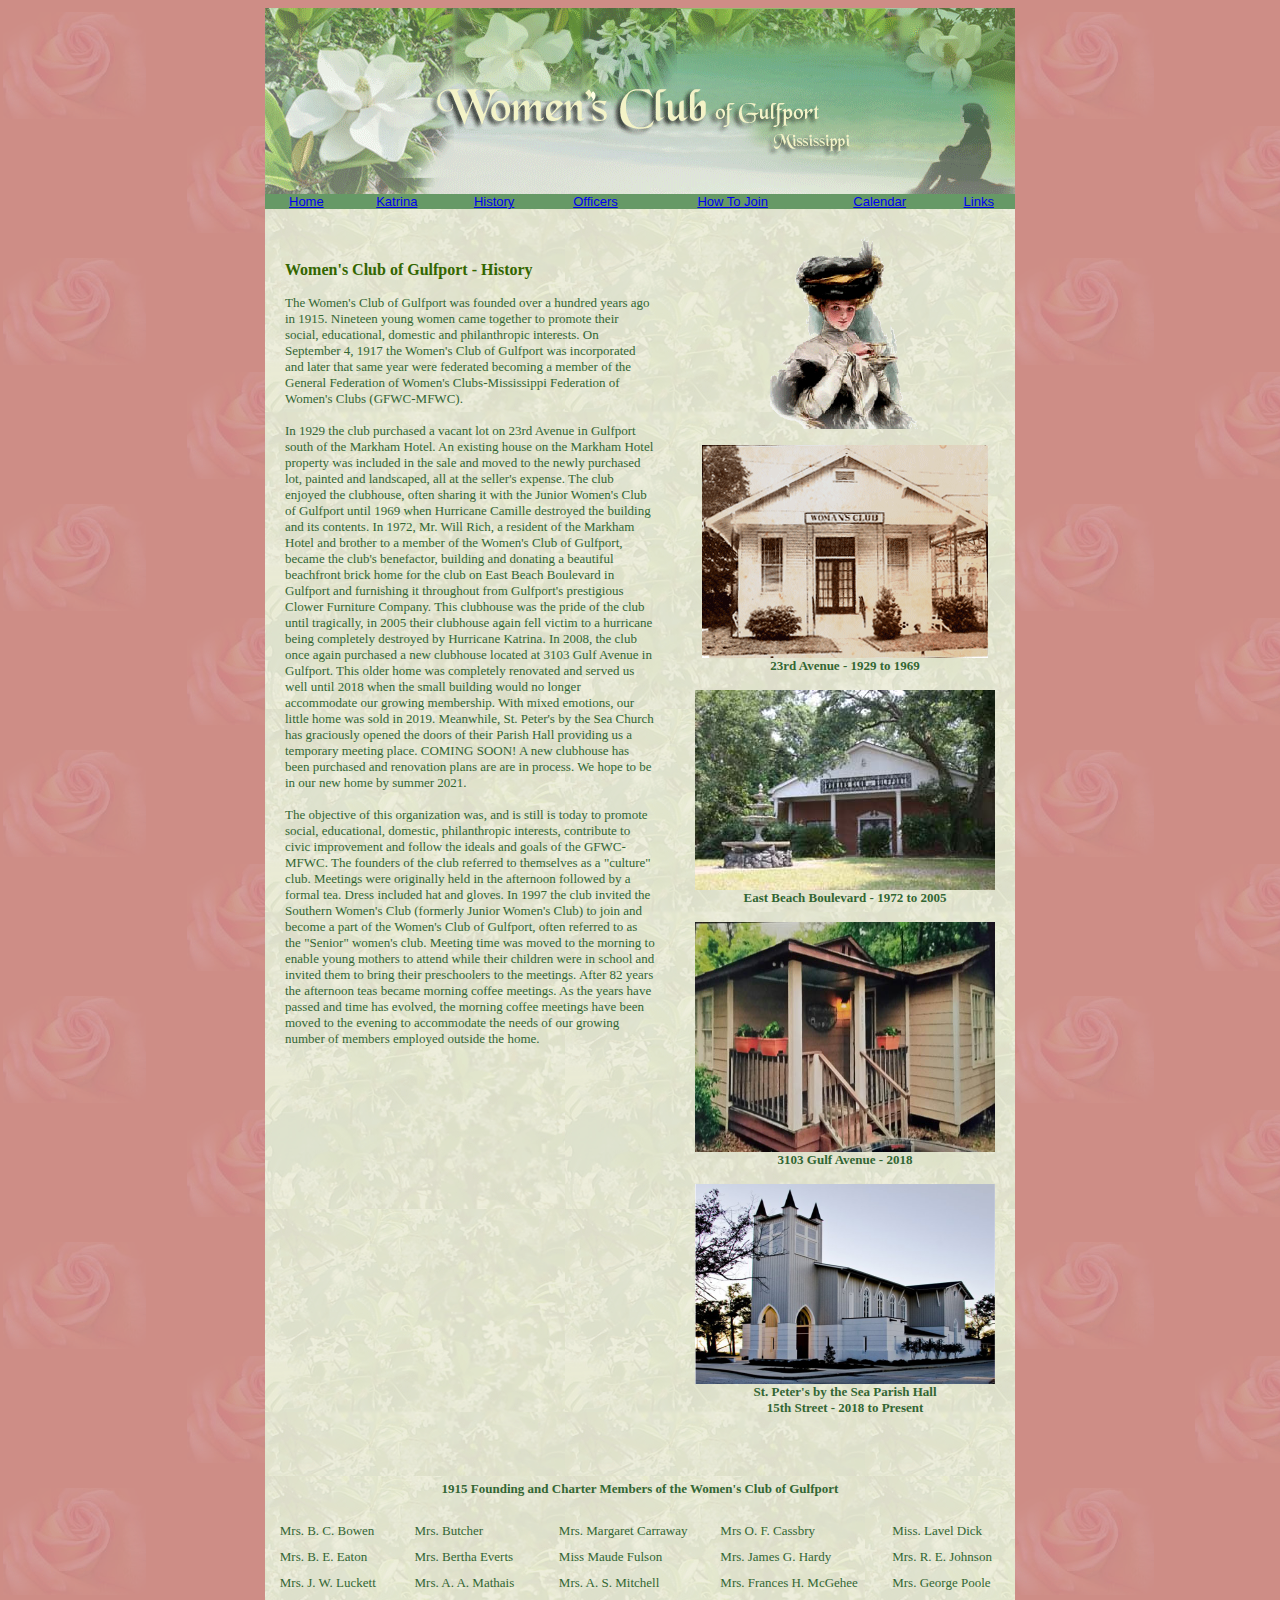
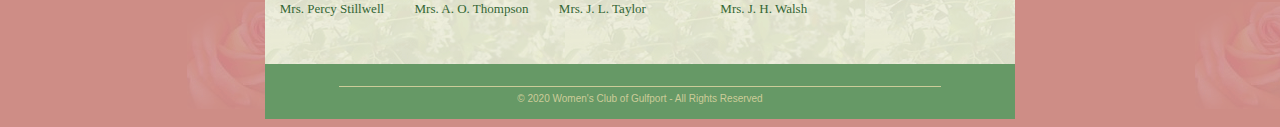
==== history.html @ 17ab96c9 "Original Site" ====
<!DOCTYPE HTML PUBLIC "-//W3C//DTD HTML 4.0 Transitional//EN">

<html>
<head>
	<title>Woman's Club of Gulfport</title>
	<META NAME="Author" CONTENT="J.Michael Joyner">
<META NAME="Description" CONTENT="Woman's Club of Gulfport">
<META NAME="KeyWords" CONTENT="Woman's Club of Gulfport,">
	
		<link href="tabless.css" rel="stylesheet">
	</head>
<body background="images/bkgd-rose.gif" bgcolor="#CC9999">
<table width="750" border="0" cellspacing="0" cellpadding="0" align="center" bordercolor="White" bgcolor="#993333" style="FONT-SIZE: x-small; COLOR: black; FONT-FAMILY: arial">
<tr><td><img src="images/title-banner.gif" alt="" width="750" height="186" border="0"></td>
</tr>
</table>

<table width="750" border="0" cellspacing="0" cellpadding="0" align="center" bgcolor="#669966" style="FONT-SIZE: small; COLOR: white; FONT-FAMILY: arial">
<tr>
<td align="center"><a href="index.html" class="link1white">Home</a></td>
<td align="center"><a href="katrina.html" class="link1white">Katrina</a></td>
<td align="CENTER"><a href="history.html" class="link1white">History</a>
<td align="center"><a href="officers_contacts.html" class="link1white">Officers</a></td>
<td align="CENTER"><a href="howtojoin.html" class="link1white">How To Join</a></td>
<td align="CENTER"><a href="calendar.html" class="link1white">Calendar</a>
<td align="center"><a href="links.html" class="link1white">Links</a></td>
</td>
</tr>
</table>

<table width="750" border="0" cellspacing="0" cellpadding="20" align="center" bordercolor="#FFFFFF" background="images/jas-bkgd.gif" bgcolor="#CCCC99" style="FONT-SIZE: small; COLOR: #336633; FONT-FAMILY: tahoma">
<!-- Start 1st col -->
<td width="450" valign="top"><br>
<br>
<strong><font size="3" color="#336600">Women's Club of Gulfport - History</font></font></strong>
<br><br>
The Women's Club of Gulfport was founded over a hundred years ago in 1915. Nineteen young women came together to promote their social, educational, domestic and philanthropic interests. On September 4, 1917 the Women's Club of Gulfport was incorporated and later that same year were federated becoming a member of the General Federation of Women's Clubs-Mississippi Federation of Women's Clubs (GFWC-MFWC).
<br><br>
In 1929 the club purchased a vacant lot on 23rd Avenue in Gulfport south of the Markham Hotel. An existing house on the Markham Hotel property was included in the sale and moved to the newly purchased lot, painted and landscaped, all at the seller's expense. The club enjoyed the clubhouse, often sharing it with the Junior Women's Club of Gulfport until 1969 when Hurricane Camille destroyed the building and its contents. In 1972, Mr. Will Rich, a resident of the Markham Hotel and brother to a member of the Women's Club of Gulfport, became the club's benefactor, building and donating a beautiful beachfront brick home for the club on East Beach Boulevard in Gulfport and furnishing it throughout from Gulfport's prestigious Clower Furniture Company. This clubhouse was the pride of the club until tragically, in 2005 their clubhouse again fell victim to a hurricane being completely destroyed by Hurricane Katrina. In 2008, the club once again purchased a new clubhouse located at 3103 Gulf Avenue in Gulfport. This older home was completely renovated and served us well until 2018 when the small building would no longer accommodate our growing membership. With mixed emotions, our little home was sold in 2019. Meanwhile, St. Peter's by the Sea Church has graciously opened the doors of their Parish Hall providing us a temporary meeting place. COMING SOON! A new clubhouse has been purchased and renovation plans are are in process. We hope to be in our new home by summer 2021.
<br><br>
The objective of this organization was, and is still is today to promote social, educational, domestic, philanthropic interests, contribute to civic improvement and follow the ideals and goals of the GFWC-MFWC. The founders of the club referred to themselves as a "culture" club. Meetings were originally held in the afternoon followed by a formal tea. Dress included hat and gloves. In 1997 the club invited the Southern Women's Club (formerly Junior Women's Club) to join and become a part of the Women's Club of Gulfport, often referred to as the "Senior" women's club. Meeting time was moved to the morning to enable young mothers to attend while their children were in school and invited them to bring their preschoolers to the meetings. After 82 years the afternoon teas became morning coffee meetings. As the years have passed and time has evolved, the morning coffee meetings have been moved to the evening to accommodate the needs of our growing number of members employed outside the home.
<br><br>
</td>
<!-- End 1st Col -->

<!-- Start 2nd col -->
<td width="300" align="center" valign="top">
<img src="images/woman-history.gif" alt="" width="150" height="200" border="0">
<br><br>
<img src="images/orig-club.gif" alt="" width="286" height="213" border="0">
<strong>23rd Avenue - 1929 to 1969</strong>
<br><br>
<img src="images/Before 300.jpg" alt="" width="300" height="200" border="0">
<strong>East Beach Boulevard - 1972 to 2005</strong>
<br><br>
<img src="images/club 2016.jpg" alt="" width="300" height="230" border="0">
<strong>3103 Gulf Avenue - 2018</strong>
<br><br>
<img src="images/St Peters by the Sea.jpg" alt="" width="300" height="200" border="0">
<strong>St. Peter's by the Sea Parish Hall
<br>15th Street - 2018 to Present</strong>
</td>
<!-- End 2nd Col -->
</tr>
<tr><td></td></tr>
</table>

<table width="750" border="0" cellspacing="0" cellpadding="5" align="center" bordercolor="#FFFFFF" background="images/jas-bkgd.gif" bgcolor="#CCCC99" style="FONT-SIZE: small; COLOR: #336633; FONT-FAMILY: tahoma">
<tr><td colspan="5" align="center"><strong>1915 Founding and Charter Members of the Women's Club of Gulfport</strong>
<br><br></td></tr>

<tr>
<td>&nbsp;&nbsp;&nbsp;Mrs. B. C. Bowen</td>
<td>Mrs. Butcher</td>
<td>Mrs. Margaret Carraway</td>
<td>Mrs O. F. Cassbry</td>
<td>Miss. Lavel Dick</td>
</tr>

<tr>
<td>&nbsp;&nbsp;&nbsp;Mrs. B. E. Eaton</td>
<td>Mrs. Bertha Everts</td>
<td>Miss Maude Fulson</td>
<td>Mrs. James G. Hardy</td>
<td>Mrs. R. E. Johnson</td>
</tr>

<tr>
<td>&nbsp;&nbsp;&nbsp;Mrs. J. W. Luckett</td>
<td>Mrs. A. A. Mathais</td>
<td>Mrs. A.  S. Mitchell</td>
<td>Mrs. Frances H. McGehee</td>
<td>Mrs. George Poole</td>
</tr>

<tr>
<td>&nbsp;&nbsp;&nbsp;Mrs. Percy Stillwell</td>
<td>Mrs. A. O. Thompson</td>
<td>Mrs. J. L. Taylor</td>
<td>Mrs. J. H. Walsh</td>
<td></td>
</tr>
<tr><td><br><br></td></tr>
</table>

<table width="750" cellspacing="0" cellpadding="0" align="center" style="FONT-SIZE: small; COLOR: #cccc99; FONT-FAMILY: arial" bgcolor="#669966">
<tr><td align="middle"><br>
<hr align="center" size="1" width="600" color="#cccc99">
<font face="Arial" size="1">&copy; 2020 Women's Club of Gulfport - All Rights Reserved</font><br><br>
</td></tr>
</table>

</body>
</html>
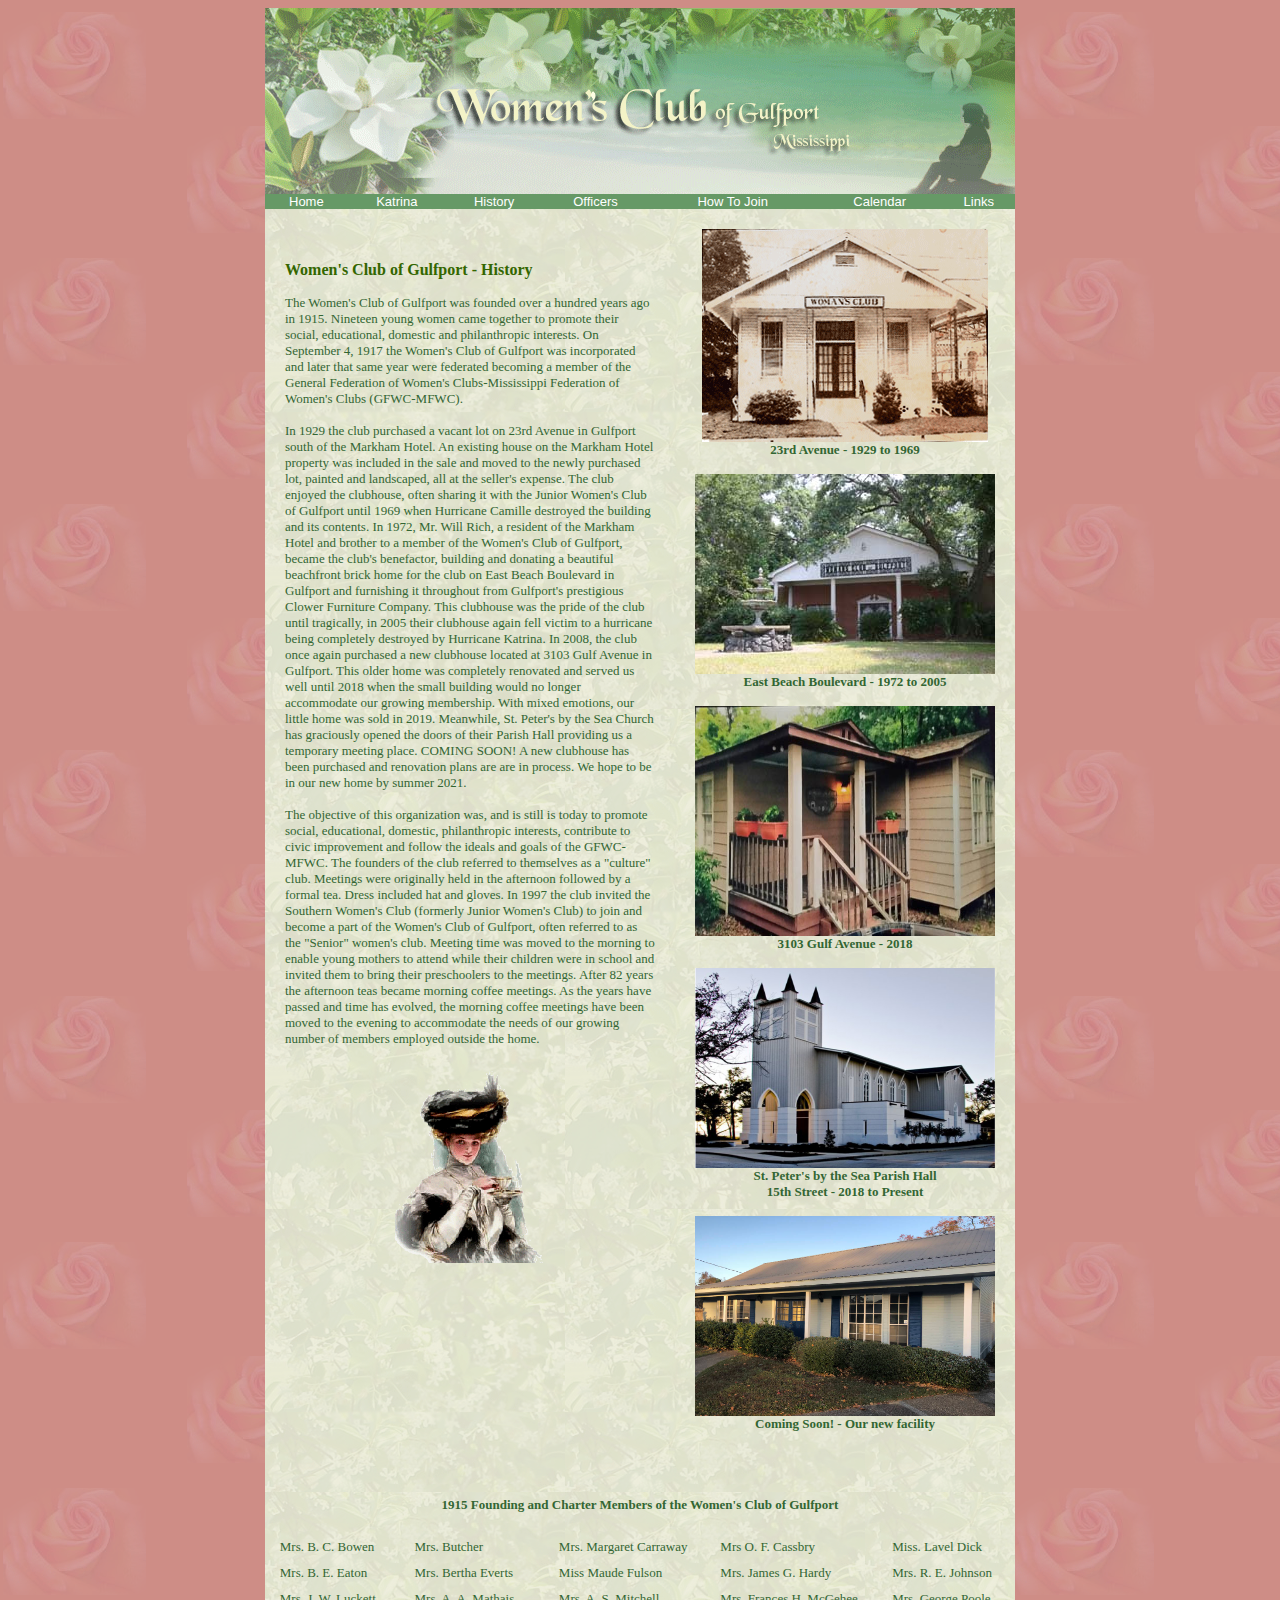
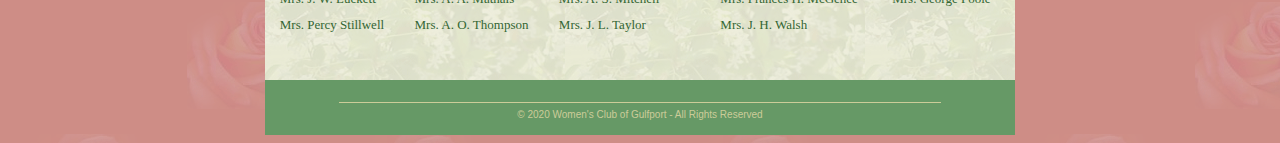
==== commit 737dd7de: "New clubhouse added" ====
--- a/history.html
+++ b/history.html
@@ -40,13 +40,14 @@
 <br><br>
 The objective of this organization was, and is still is today to promote social, educational, domestic, philanthropic interests, contribute to civic improvement and follow the ideals and goals of the GFWC-MFWC. The founders of the club referred to themselves as a "culture" club. Meetings were originally held in the afternoon followed by a formal tea. Dress included hat and gloves. In 1997 the club invited the Southern Women's Club (formerly Junior Women's Club) to join and become a part of the Women's Club of Gulfport, often referred to as the "Senior" women's club. Meeting time was moved to the morning to enable young mothers to attend while their children were in school and invited them to bring their preschoolers to the meetings. After 82 years the afternoon teas became morning coffee meetings. As the years have passed and time has evolved, the morning coffee meetings have been moved to the evening to accommodate the needs of our growing number of members employed outside the home.
 <br><br>
+<center><img src="images/woman-history.gif" alt="" width="150" height="200" border="0"></center>
+<br><br>
 </td>
 <!-- End 1st Col -->
 
 <!-- Start 2nd col -->
 <td width="300" align="center" valign="top">
-<img src="images/woman-history.gif" alt="" width="150" height="200" border="0">
-<br><br>
+
 <img src="images/orig-club.gif" alt="" width="286" height="213" border="0">
 <strong>23rd Avenue - 1929 to 1969</strong>
 <br><br>
@@ -59,6 +60,9 @@
 <img src="images/St Peters by the Sea.jpg" alt="" width="300" height="200" border="0">
 <strong>St. Peter's by the Sea Parish Hall
 <br>15th Street - 2018 to Present</strong>
+<br><br>
+<img src="images/current-bldg.jpg" alt="" width="300" height="200" border="0">
+<strong>Coming Soon! - Our new facility</strong>
 </td>
 <!-- End 2nd Col -->
 </tr>
--- a/tabless.css
+++ b/tabless.css
@@ -0,0 +1,86 @@
+table.tableone
+{ text-align: left;
+vertical-align: top;
+font-family: arial;
+font-weight: normal;
+font-size: x-small;
+color: red;
+width: 375px;
+background-color: yellow;
+border: 1px #d79900 solid;
+border-collapse: collapse;
+border-spacing: 0px;}
+
+table.tabletwo
+{ text-align: left;
+vertical-align: top;
+font-family: arial;
+font-weight: normal;
+font-size: x-small;
+color: #336699;
+width: 375px;
+background-color: gray;
+border: none;
+border-collapse: collapse;
+border-spacing: 0px;}
+
+
+A.link1white {
+	color: white;
+	font-size : small;
+	font-family : Arial, Helvetica, sans-serif;
+	text-decoration : none;
+}
+A:HOVER.link1white {
+	color: yellow;
+	text-decoration : underline;
+}
+
+A.link2white {
+	color: white;
+	font-size : medium;
+	font-family : Arial, Helvetica, sans-serif;
+	text-decoration : none;
+}
+A:HOVER.link2white {
+	color: yellow;
+	text-decoration : underline;
+}
+
+A.link1green {
+	color: green;
+	font-size : x-small;
+	font-family : Arial, Helvetica, sans-serif;
+	text-decoration : none;
+}
+A:HOVER.link1green {
+	color: red;
+	text-decoration : none;
+}
+
+A.link2red {
+	color: red;
+	font-size : xx-small;
+	font-family : Arial, Helvetica, sans-serif;
+	text-decoration : none;
+}
+A:HOVER.link2red {
+	color: yellow;
+	text-decoration : underline;
+}
+
+
+
+A.link2blue {	
+	color: navy;
+	font-size : x-small;
+	font-family : Arial, Helvetica, sans-serif;
+	text-decoration : none;
+}
+A:HOVER.link2blue {
+    color: white;
+	text-decoration : underline;
+}
+
+.pumpkin { font-family: arial; font-size: 20; font-style: bold; color: orange }
+.redfont { font-family: arial; font-size: 50; font-style: bold; color: red }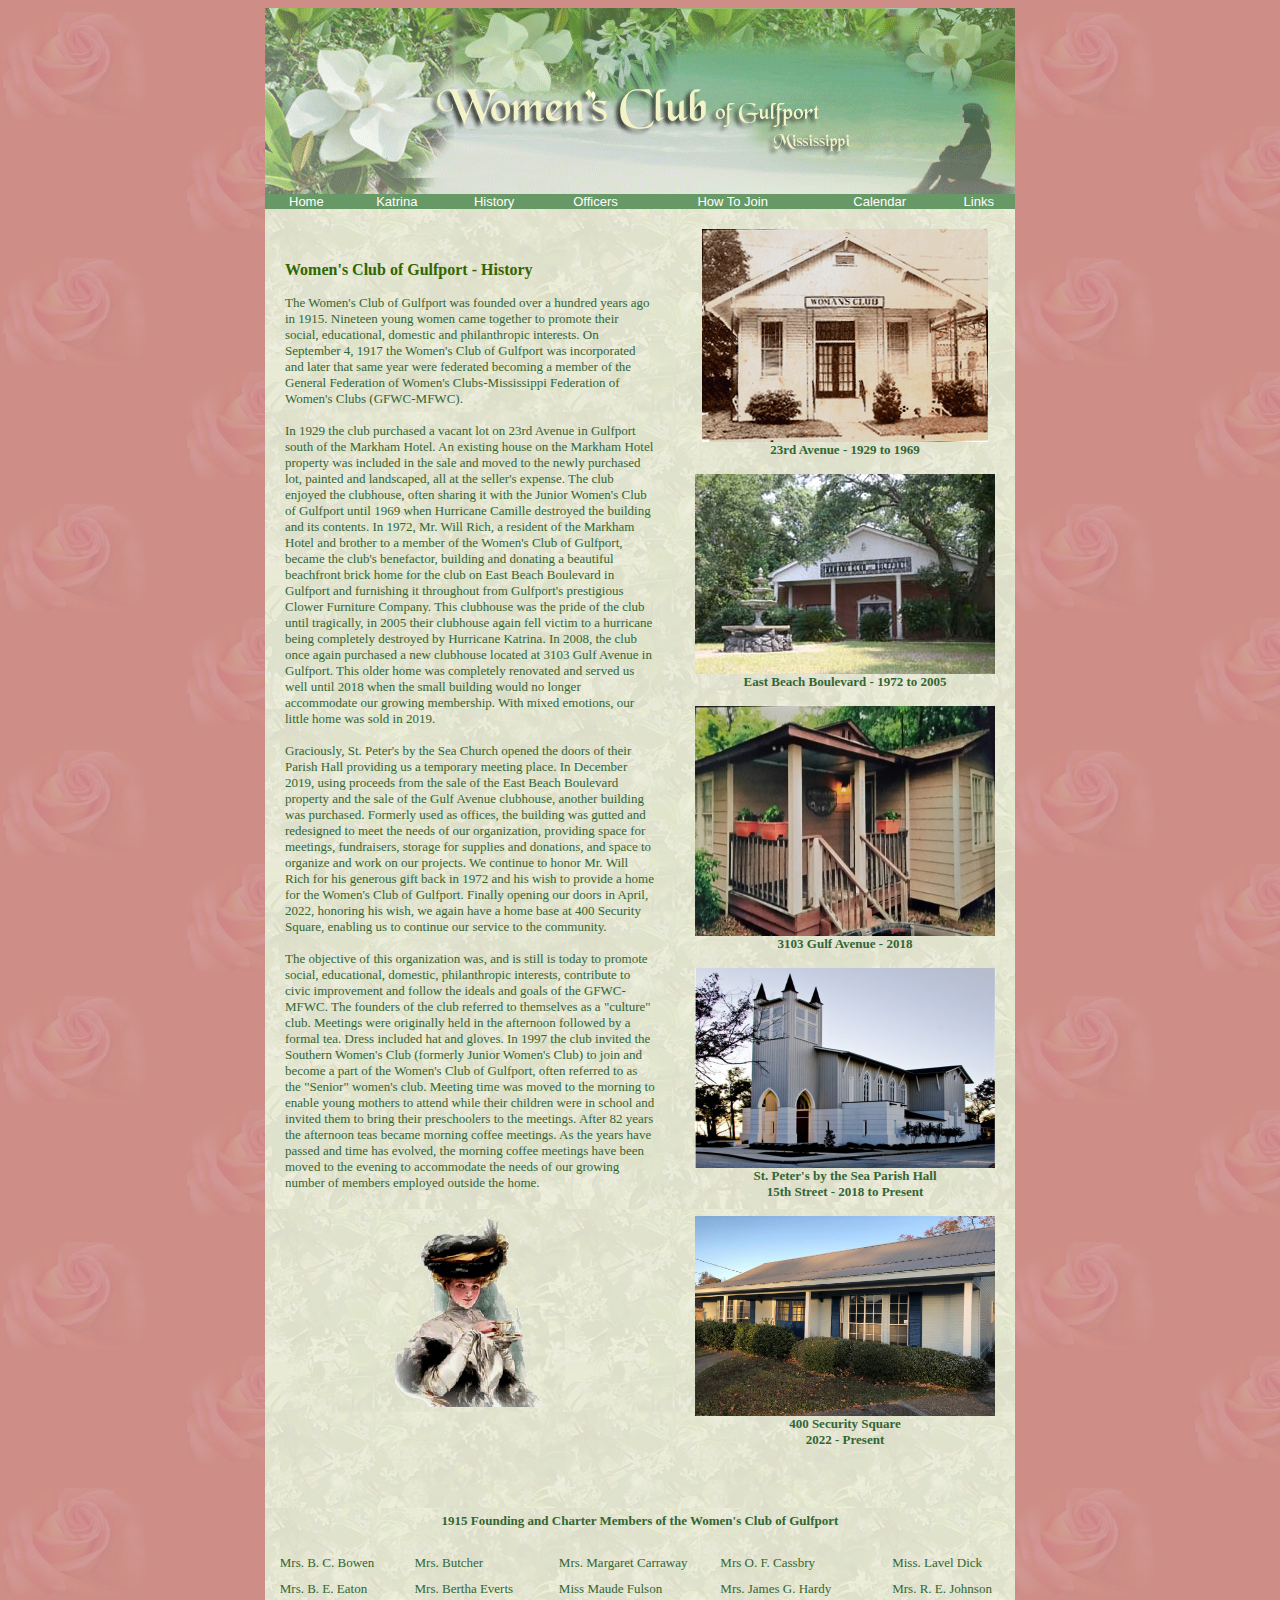
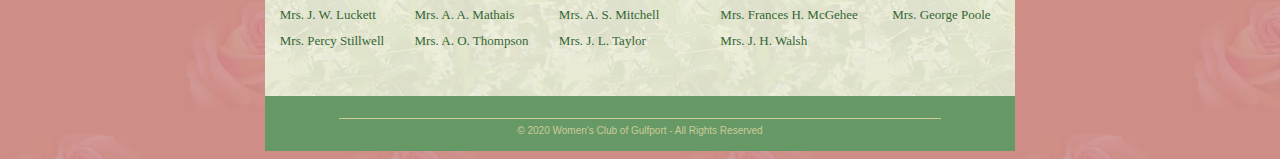
==== commit 32f4b4df: "Changes per Jana" ====
--- a/history.html
+++ b/history.html
@@ -36,7 +36,22 @@
 <br><br>
 The Women's Club of Gulfport was founded over a hundred years ago in 1915. Nineteen young women came together to promote their social, educational, domestic and philanthropic interests. On September 4, 1917 the Women's Club of Gulfport was incorporated and later that same year were federated becoming a member of the General Federation of Women's Clubs-Mississippi Federation of Women's Clubs (GFWC-MFWC).
 <br><br>
-In 1929 the club purchased a vacant lot on 23rd Avenue in Gulfport south of the Markham Hotel. An existing house on the Markham Hotel property was included in the sale and moved to the newly purchased lot, painted and landscaped, all at the seller's expense. The club enjoyed the clubhouse, often sharing it with the Junior Women's Club of Gulfport until 1969 when Hurricane Camille destroyed the building and its contents. In 1972, Mr. Will Rich, a resident of the Markham Hotel and brother to a member of the Women's Club of Gulfport, became the club's benefactor, building and donating a beautiful beachfront brick home for the club on East Beach Boulevard in Gulfport and furnishing it throughout from Gulfport's prestigious Clower Furniture Company. This clubhouse was the pride of the club until tragically, in 2005 their clubhouse again fell victim to a hurricane being completely destroyed by Hurricane Katrina. In 2008, the club once again purchased a new clubhouse located at 3103 Gulf Avenue in Gulfport. This older home was completely renovated and served us well until 2018 when the small building would no longer accommodate our growing membership. With mixed emotions, our little home was sold in 2019. Meanwhile, St. Peter's by the Sea Church has graciously opened the doors of their Parish Hall providing us a temporary meeting place. COMING SOON! A new clubhouse has been purchased and renovation plans are are in process. We hope to be in our new home by summer 2021.
+In 1929 the club purchased a vacant lot on 23rd Avenue in Gulfport south of the Markham Hotel. An existing house on the Markham Hotel property was included in the sale and moved to the newly purchased lot, painted and landscaped, all at the seller's expense. The club enjoyed the clubhouse, often sharing it with the Junior Women's Club of Gulfport until 1969 when Hurricane Camille destroyed the building and its contents. In 1972, Mr. Will Rich, a resident of the Markham Hotel and brother to a member of the Women's Club of Gulfport, became the club's benefactor, building and donating a beautiful beachfront brick home for the club on East Beach Boulevard in Gulfport and furnishing it throughout from Gulfport's prestigious Clower Furniture Company. This clubhouse was the pride of the club until tragically, in 2005 their clubhouse again fell victim to a hurricane being completely destroyed by Hurricane Katrina. In 2008, the club once again purchased a new clubhouse located at 3103 Gulf Avenue in Gulfport. This older home was completely renovated and served us well until 2018 when the small building would no longer accommodate our growing membership. With mixed emotions, our little home was sold in 2019. 
+
+<br><br>
+Graciously, St. Peter's by the Sea Church opened the doors of their Parish Hall
+providing us a temporary meeting place. In December 2019, using proceeds from
+the sale of the East Beach Boulevard property and the sale of the Gulf Avenue
+clubhouse, another building was purchased. Formerly used as offices, the building
+was gutted and redesigned to meet the needs of our organization, providing
+space for meetings, fundraisers, storage for supplies and donations, and space to
+organize and work on our projects. We continue to honor Mr. Will Rich for his
+generous gift back in 1972 and his wish to provide a home for the Women's Club
+of Gulfport. Finally opening our doors in April, 2022, honoring his wish, we again
+have a home base at 400 Security Square, enabling us to continue our service to
+the community.
+
+<!-- Meanwhile, St. Peter's by the Sea Church has graciously opened the doors of their Parish Hall providing us a temporary meeting place. COMING SOON! A new clubhouse has been purchased and renovation plans are are in process. We hope to be in our new home by summer 2021. -->
 <br><br>
 The objective of this organization was, and is still is today to promote social, educational, domestic, philanthropic interests, contribute to civic improvement and follow the ideals and goals of the GFWC-MFWC. The founders of the club referred to themselves as a "culture" club. Meetings were originally held in the afternoon followed by a formal tea. Dress included hat and gloves. In 1997 the club invited the Southern Women's Club (formerly Junior Women's Club) to join and become a part of the Women's Club of Gulfport, often referred to as the "Senior" women's club. Meeting time was moved to the morning to enable young mothers to attend while their children were in school and invited them to bring their preschoolers to the meetings. After 82 years the afternoon teas became morning coffee meetings. As the years have passed and time has evolved, the morning coffee meetings have been moved to the evening to accommodate the needs of our growing number of members employed outside the home.
 <br><br>
@@ -62,7 +77,8 @@
 <br>15th Street - 2018 to Present</strong>
 <br><br>
 <img src="images/current-bldg.jpg" alt="" width="300" height="200" border="0">
-<strong>Coming Soon! - Our new facility</strong>
+<strong>400 Security Square 
+<br>2022 - Present</strong>
 </td>
 <!-- End 2nd Col -->
 </tr>
